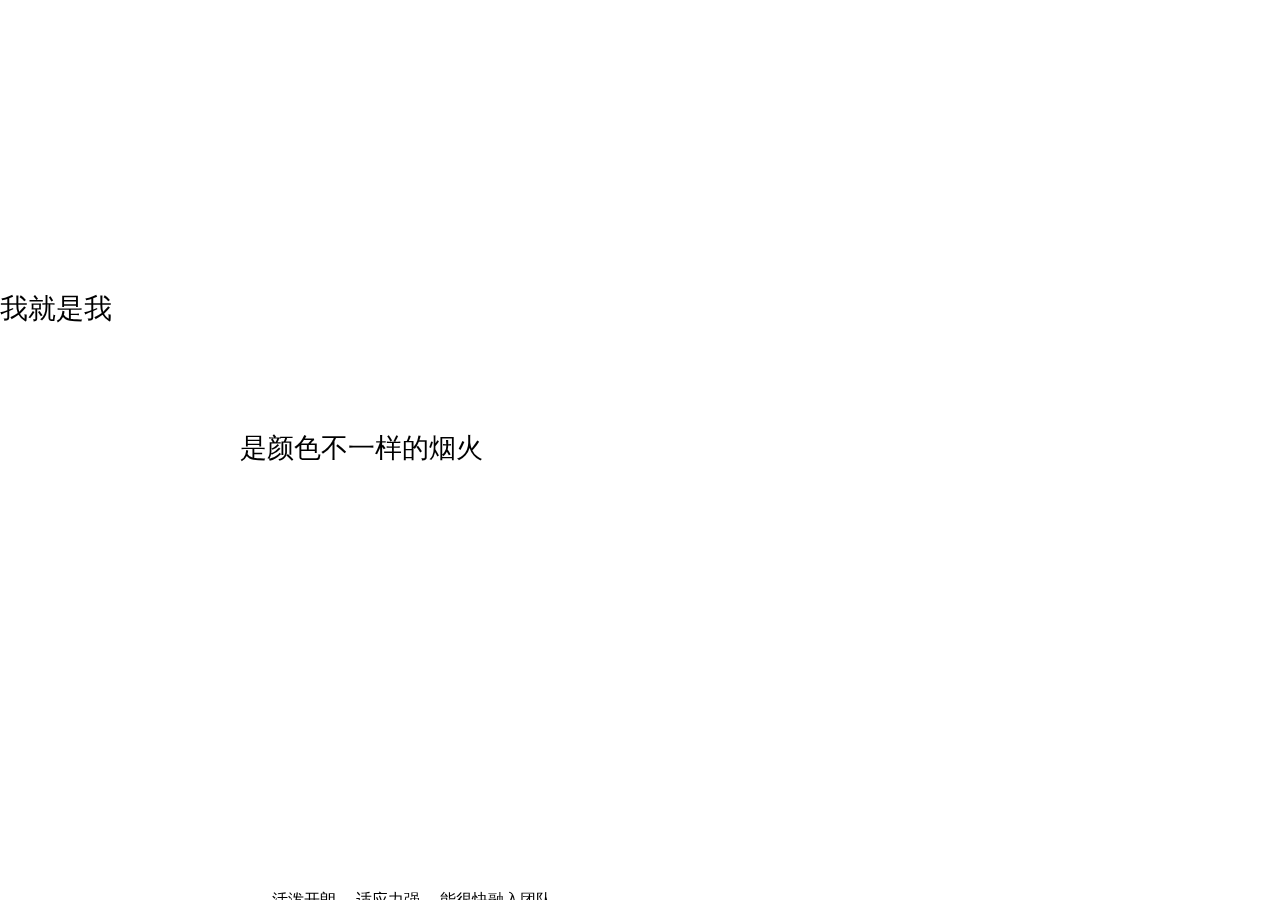
==== heshiyu/index.html @ 018fd7bd "20161114 update" ====
<!DOCTYPE html>
<html>
<head>
    <meta charset="UTF-8">
    <meta name="viewport"
          content="width=device-width, user-scalable=no, initial-scale=1.0, maximum-scale=1.0, minimum-scale=1.0">
    <meta name="format-detection" content="telephone=no"/>
    <meta name="apple-mobile-web-app-capable" content="yes"/>
    <meta name="apple-mobile-web-app-status-bar-style" content="black">
    <title>何诗雨的个人简历</title>
    <!--导入需要的CSS-->
    <link charset="utf-8" type="text/css" rel="stylesheet" href="css/reset.min.css"/>
    <link charset="utf-8" type="text/css" rel="stylesheet" href="css/swiper.min.css"/>
    <link charset="utf-8" type="text/css" rel="stylesheet" href="css/animate.css"/>
    <link charset="utf-8" type="text/css" rel="stylesheet" href="css/index.css"/>
</head>
<body>

<div class="swiper-container">
    <div class="swiper-wrapper">
        <!--page1-->
        <div class="swiper-slide page1" trueId="page1">
            <div>
                <h1>个 人 简 历</h1>
            </div>
            <div class="logo"></div>
            <div>
                <img src="img/sc_girl3.png" alt="">
            </div>
        </div>

        <!--page2-->
        <div class="swiper-slide page2" trueId="page2">
            <div class="photo1">
                <img src="img/sc_girl4.png" alt="">

                <p class="lable1">基本信息</p>
            </div>
            <div class="photo2">
                <img src="img/sc_tiger3.png" alt="">

                <p class="lable2">学历:本科</p>

                <p class="lable3">专业:软件工程</p>

                <p class="lable4">毕业院校:河北大学</p>

                <p class="lable5">爱好:吉他，美食，书籍</p>
            </div>
        </div>

        <!--page3-->
        <div class="swiper-slide page3" trueId="page3">
            <div class="midPar">
                <!--<div class="mid">
                    <div class="fir"></div>
                    <div class="two"></div>
                    <div class="thr"></div>-->

            </div>
            <div class="title ">
                <p class="title1">我就是我</p>

                <p class="title2">是颜色不一样的烟火</p>
            </div>
            <ul class="left">
                <li class="fir_left">活泼开朗， 适应力强， 能很快融入团队</li>
                <li class="two_left">会日语，英语</li>
                <li class="thr_left">最最重要的是，对前端很感兴趣</li>

            </ul>
            <ul class="right">
                <li class="fir_right">勤奋好学，踏实肯干，认真负责</li>
                <li class="two_right">会Java，C#</li>
                <li class="thr_right">会基本的技能-原生JS</li>

            </ul>


        </div>

        <!--page4-->
        <div class="swiper-slide page4" trueId="page4">
            <span>专业技能</span>

            <div class="person"></div>
            <div class="picture"><img src="img/sc_girl5.png" alt=""></div>
            <ul class="rank2 Rank">
                <li class="light2 light">
                    <img src="img/page5.3ligsrc.src" alt=""/>
                    <img class="hasLi2 hasLi" src="img/hasLi.src" alt=""/>

                    <p class="Show1_textS2">Node.js</p>
                </li>
                <li class="block2 block">
                    <img class="normal1" src="img/block.src" alt=""/>
                    <img class="normal2" src="img/block.src" alt=""/>
                    <img class="normal3" src="img/block.src" alt=""/>
                    <img class="normal4" src="img/block.src" alt=""/>
                    <img class="normal5" src="img/block.src" alt=""/>
                    <img class="normal6" src="img/block.src" alt=""/>
                    <img class="normal7" src="img/block.src" alt=""/>
                    <img class="normal8" src="img/block.src" alt=""/>
                    <img class="normal9" src="img/block.src" alt=""/>
                    <img src="img/block.src" alt=""/>
                </li>
                <li class="block2 block spec">
                    <img class="specialShow1" src="img/page5.33.src" alt=""/>
                    <img class="specialShow2" src="img/page5.33.src" alt=""/>
                    <img class="specialShow3" src="img/page5.33.src" alt=""/>
                    <img class="specialShow4" src="img/page5.33.src" alt=""/>
                    <img class="specialShow5" src="img/page5.33.src" alt=""/>
                    <img class="specialShow6" src="img/page5.33.src" alt=""/>
                    <img class="specialShow7" src="img/page5.33.src" alt=""/>
                    <img class="specialShow8" src="img/page5.33.src" alt=""/>
                    <img class="specialShow9" src="img/page5.33.src" alt=""/>
                </li>
            </ul>
            <ul class="rank3 Rank">
                <li class="light3 light">
                    <img src="img/page5.3ligsrc.src" alt=""/>
                    <img class="hasLi3 hasLi" src="img/hasLi.src" alt=""/>

                    <p class="Show1_textS3">原生JS</p>
                </li>
                <li class="block3 block">
                    <img class="normal1" src="img/block.src" alt=""/>
                    <img class="normal2" src="img/block.src" alt=""/>
                    <img class="normal3" src="img/block.src" alt=""/>
                    <img class="normal4" src="img/block.src" alt=""/>
                    <img class="normal5" src="img/block.src" alt=""/>
                    <img class="normal6" src="img/block.src" alt=""/>
                    <img class="normal7" src="img/block.src" alt=""/>
                    <img class="normal8" src="img/block.src" alt=""/>
                    <img src="img/block.src" alt=""/>
                    <img src="img/block.src" alt=""/>
                </li>
                <li class="block3 block spec">

                    <img class="specialShow1" src="img/page5.33.src" alt=""/>
                    <img class="specialShow2" src="img/page5.33.src" alt=""/>
                    <img class="specialShow3" src="img/page5.33.src" alt=""/>
                    <img class="specialShow4" src="img/page5.33.src" alt=""/>
                    <img class="specialShow5" src="img/page5.33.src" alt=""/>
                    <img class="specialShow6" src="img/page5.33.src" alt=""/>
                    <img class="specialShow7" src="img/page5.33.src" alt=""/>
                    <img class="specialShow8" src="img/page5.33.src" alt=""/>
                </li>

            </ul>
            <ul class="rank4 Rank">
                <li class="light4 light">
                    <img src="img/page5.3ligsrc.src" alt=""/>
                    <img class="hasLi4 hasLi" src="img/hasLi.src" alt=""/>

                    <p class="Show1_textS4">APP开发</p>
                </li>
                <li class="block4 block">
                    <img class="normal1" src="img/block.src" alt=""/>
                    <img class="normal2" src="img/block.src" alt=""/>
                    <img class="normal3" src="img/block.src" alt=""/>
                    <img class="normal4" src="img/block.src" alt=""/>
                    <img class="normal5" src="img/block.src" alt=""/>
                    <img class="normal6" src="img/block.src" alt=""/>
                    <img class="normal7" src="img/block.src" alt=""/>
                    <img class="normal8" src="img/block.src" alt=""/>
                    <img src="img/block.src" alt=""/>
                    <img src="img/block.src" alt=""/>
                </li>
                <li class="block4 block spec">

                    <img class="specialShow1" src="img/page5.33.src " alt=""/>
                    <img class="specialShow2" src="img/page5.33.src" alt=""/>
                    <img class="specialShow3" src="img/page5.33.src" alt=""/>
                    <img class="specialShow4" src="img/page5.33.src" alt=""/>
                    <img class="specialShow5" src="img/page5.33.src" alt=""/>
                    <img class="specialShow6" src="img/page5.33.src" alt=""/>
                    <img class="specialShow7" src="img/page5.33.src" alt=""/>
                    <img class="specialShow8" src="img/page5.33.src" alt=""/>
                </li>

            </ul>
        </div>

        <!--page5-->
        <div class="swiper-slide page5" trueId="page5">
            <p class="tip">联系方式</p>
            <img src="img/sc_wx.png" alt="">

            <div class="adr1">
                <p>tel:15930290893</p>
            </div>
            <div class="adr2">
                <p>E-mail:1677874689@qq.com</p>
            </div>
        </div>
    </div>
</div>


<section class="audio">
    <audio class="audioMp3" src="audio/music.mp3" loop preload="none"/>
</section>

<!--导入需要的JS-->
<script src="js/zepto.min.js"></script>
<script src="js/swiper.min.js"></script>
<script src="js/makisu.min.js"></script>
<script src="js/fastClick.js"></script>
<script src="js/index.js"></script>
<script type="text/javascript">
    FastClick.attach(document.body);
</script>
</body>
</html>
---- heshiyu/css/index.css ----
@charset "utf-8";
html {
    font-size: 100px;
}

html, body {
    /*让当前HTML页面的宽度和高度与手机的宽度和高度保持完全一致，而且不允许出现滚动条=>当前页面有且只有一屏幕*/
    width: 100%;
    height: 100%;
    overflow: hidden;
}

/*--AUDIO--*/
.audio {
    display: none;
    position: absolute;
    top: .1rem;
    right: .1rem;
    z-index: 100;
    width: .3rem;
    height: .3rem;
    background: url("../audio/music.png") no-repeat;
    background-size: 100% 100%;
}

.audio .audioMp3 {
    display: none;
}

.audioMove {
    -webkit-animation: audioMove 1s linear infinite both;
    animation: audioMove 1s linear infinite both;
}

@-webkit-keyframes audioMove {
    from {
        -webkit-transform: rotate(0deg);
        transform: rotate(0deg);
    }
    to {
        -webkit-transform: rotate(360deg);
        transform: rotate(360deg);
    }
}

@keyframes audioMove {
    from {
        -webkit-transform: rotate(0deg);
        transform: rotate(0deg);
    }
    to {
        -webkit-transform: rotate(360deg);
        transform: rotate(360deg);
    }
}

/*--swiper--*/
.swiper-container, .swiper-wrapper, .swiper-slide {
    /*让每一个切换的页面都占据满满的一屏幕*/
    width: 100%;
    height: 100%;
}

.swiper-slide {
    position: relative;
    /*父级元素加了position: relative;,那么后代元素在定位的时候相对当前的父级元素定位*/
}

/*page1*/
.page1 {
    background: url("../img/sc_bg8.jpg") no-repeat;
    background-size: cover; /*cover是按照最合适的宽高比例铺满整个容器*/
    font-family: Microsoft Jhenghei;
}

.page1 img {
    position: absolute;
    bottom: 0;
    left: 50%;
    margin-left: -.7rem;
    width: 1.4rem;
    height: 2.5rem;
    border-radius: 50%;
    opacity: 0;
}

.page1 h1 {
    position: absolute;
    top: 1rem;
    left: 0;
    width: 100%;
    line-height: .5rem;
    text-align: center;
    color: #993300;
    font-size: .5rem;
    opacity: 0;
}

#page1 h1 {
    -webkit-animation: swing 1s .5s both;
    animation: swing 1s .5s both;
}

#page1 img {
    -webkit-animation: bounceInDown 1s .8s both;
    animation: bounceInDown 1s .8s both;
}

/*page2*/
.page2 {
    background-size: cover;
    background: -webkit-radial-gradient(#597FFF, #CACACA, #e5e5e5);
    background: radial-gradient(#597FFF, #CACACA, #e5e5e5);
    font-family: Microsoft Jhenghei;
    opacity: 0;
}

.page2 .photo1 {
    position: absolute;
    top: .4rem;
    left: 50%;
    margin-left: -1.25rem;
    width: 2.5rem;
    height: 1rem;
    opacity: 0;
}

.page2 .photo1 img {
    width: 100%;
    height: 100%;
}

.page2 .photo1 .lable1 {
    position: absolute;
    top: 50%;
    left: 0;
    margin-top: -.25rem;
    width: 100%;
    height: .5rem;
    line-height: .5rem;
    text-align: center;

    color: #FFF;
    font-size: .24rem;
    opacity: 0;
}

.page2 .photo2 {
    position: absolute;
    top: 50%;
    left: 50%;
    margin: -1.1rem 0 0 -1.1rem;
    width: 2.2rem;
    height: 2.2rem;
    opacity: 0;
}

.page2 .photo2 img {
    width: 100%;
    height: 100%;
}

.page2 .lable2 {
    position: absolute;
    top: 50%;
    left: 50%;
    margin: 1.3rem 0 0 -1.25rem;
    font-size: .24rem;
    opacity: 0;
}

.page2 .lable3 {
    position: absolute;
    top: 50%;
    left: 50%;
    margin: .25rem 0 0 -1.25rem;
    font-size: 16px;
    font-family: Microsoft Jhenghei;
    opacity: 0;
}

.page2 .lable4 {
    position: absolute;
    top: 50%;
    left: 50%;
    margin: .05rem 0 0 .7rem;
    font-size: 16px;
    font-family: Microsoft Jhenghei;
    opacity: 0;
}

.page2 .lable5 {
    position: absolute;
    top: 50%;
    left: 50%;
    margin: 1.15rem 0 0 .6rem;
    font-size: 16px;
    font-family: Microsoft Jhenghei;
    opacity: 0;
}

#page2 {
    -webkit-animation: fadeIn 1s 0s both;
    animation: fadeIn 1s 0s both;
}

#page2 .photo1 {
    -webkit-animation: bounceInDown 1s .5s both;
    animation: bounceInDown 1s .5s both;
}

#page2 .photo1 .lable1 {
    -webkit-animation: bounceInDown 1s 1s both;
    animation: bounceInDown 1s 1s both;
}

#page2 .photo2 {
    -webkit-animation: pulse 1s 1.5s both;
    animation: pulse 1s 1.5s both;
}

#page2 .lable2 {
    -webkit-animation: bounceInLeft 1s 1s both;
    animation: bounceInLeft 1s 1s both;
}

#page2 .lable3 {
    -webkit-animation: bounceInLeft 2s 1s both;
    animation: bounceInLeft 2s 1s both;
}

#page2 .lable4 {
    -webkit-animation: bounceInRight 2s 1s both;
    animation: bounceInRight 2s 1s both;
}

#page2 .lable5 {
    -webkit-animation: bounceInRight 2s 1s both;
    animation: bounceInRight 2s 1s both;
}

/*page3*/
.page3 {
    background: url("../img/sc_tiger4.jpg") no-repeat;
    background-size: cover;
}

.page3 .title .title1 {
    position: absolute;
    top: 50%;
    left: 50%;
    margin: -2.65rem 0 0 -1.6rem;
    font-size: 28px;
    font-family: Microsoft Jhenghei;
}

.page3 .title .title2 {
    position: absolute;
    top: 50%;
    left: 50%;
    margin: -2.3rem 0 0 -1rem;
    font-size: 27px;
    font-family: Microsoft Jhenghei;
}

.page3 .left .fir_left {
    position: absolute;
    top: 50%;
    left: 50%;
    margin: -1.15rem 0 0 -.92rem;
    font-size: 16px;
    font-family: Microsoft Jhenghei;
}

.page3 .left .two_left {
    position: absolute;
    top: 50%;
    left: 50%;
    margin: .05rem 0 0 -.92rem;
    font-size: 16px;
    font-family: Microsoft Jhenghei;
}

.page3 .left .thr_left {
    position: absolute;
    top: 50%;
    left: 50%;
    margin: 1rem 0 0 -.92rem;
    font-size: 16px;
    font-family: Microsoft Jhenghei;
}

.page3 .right .fir_right {
    position: absolute;
    top: 50%;
    left: 50%;
    margin: -.5rem 0 0 -.92rem;
    font-size: 16px;
    font-family: Microsoft Jhenghei;
}

.page3 .right .two_right {
    position: absolute;
    top: 50%;
    left: 50%;
    margin: .5rem 0 0 -.92rem;
    font-size: 16px;
    font-family: Microsoft Jhenghei;
}

.page3 .right .thr_right {
    position: absolute;
    top: 50%;
    left: 50%;
    margin: 1.55rem 0 0 -.92rem;
    font-size: 16px;
    font-family: Microsoft Jhenghei;
}

.page3 .midPar {
    border-left: solid;
    border-color: #00FF00;
}

#page3 {
    -webkit-animation: fadeIn .5s .5s both;
    animation: fadeIn .5s .5s both;
}

#page3 .title .title1 {
    -webkit-animation: bounceInDown 1s 1s both;
    animation: bounceInDown 1s 1s both;
}

#page3 .title .title2 {
    -webkit-animation: bounceInDown 1s 1s both;
    animation: bounceInDown 1s 1s both;
}

#page3 .left .fir_left {
    -webkit-animation: bounceInLeft 2s 1s both;
    animation: bounceInLeft 2s 1s both;
}

#page3 .left .two_left {
    -webkit-animation: bounceInRight 2s 1s both;
    animation: bounceInRight 2s 1s both;
}

#page3 .left .thr_left {
    -webkit-animation: bounceInLeft 2s 1s both;
    animation: bounceInLeft 2s 1s both;
}

#page3 .right .fir_right {
    -webkit-animation: bounceInRight 2s 1s both;
    animation: bounceInRight 2s 1s both;
}

#page3 .right .two_right {
    -webkit-animation: bounceInLeft 2s 1s both;
    animation: bounceInLeft 2s 1s both;
}

#page3 .right .thr_right {
    -webkit-animation: bounceInRight 2s 1s both;
    animation: bounceInRight 2s 1s both;
}

/*page4*/
.page4 {
    background: -webkit-linear-gradient(bottom left, #1305e6, lightcyan, #9a9bfa);
    background: linear-gradient(bottom left, #1305e6, lightcyan, #9a9bfa);

}

.page4 .picture {
    position: absolute;
    top: 50%;
    left: 50%;
    margin: -1.05rem 0 0 -1.5rem;
    width: 50px;
    height: 60px;
    -webkit-transform: translateY(-1.7rem);
    transform: translateY(-1.7rem);

}

.page4 span {
    position: absolute;
    top: 50%;
    left: 50%;
    margin: -2rem 0 0 -.5rem;
    font-size: 28px;
    font-family: "\5FAE\8F6F\96C5\9ED1";
}

.page4 .Show1_textS2 {
    position: absolute;
    top: 50%;
    left: 50%;
    margin: -.1rem 0 0 -.15rem;
    font-size: 20px;
    font-family: "\5FAE\8F6F\96C5\9ED1";
}

.page4 .Show1_textS3 {
    position: absolute;
    top: 50%;
    left: 50%;
    margin: -.1rem 0 0 -.15rem;
    font-size: 20px;
    font-family: "\5FAE\8F6F\96C5\9ED1";
}

.page4 .Show1_textS4 {
    position: absolute;
    top: 50%;
    left: 50%;
    margin: -.15rem 0 0 -.1rem;
    font-size: 20px;
    font-family: "\5FAE\8F6F\96C5\9ED1";
}

.skill {
    position: absolute;
    color: rgb(255, 255, 255);
    font-size: 24px;
    text-align: center;
    font-weight: normal;
    text-decoration: none;
    width: 1.66rem;
    top: 0.05rem;
    left: 0.8rem;
    opacity: 0;
}

.rank1 {
    position: relative;
    width: 100%;
    height: 100%
}

.Rank li {
    position: absolute
}

.light {
    width: 1rem;
    height: .69rem;
    position: absolute;
    left: .05rem;
}

.light1 {
    top: .56rem;
}

.light2 {
    top: 1.6rem;
}

.light3 {
    top: 2.7rem;
}

.light4 {
    top: 3.8rem;
}

.light .hasLi {
    left: -0.1rem;
    height: .88rem;
    width: 1.17rem;
    top: -0.1rem;
    opacity: 0
}

.light img {
    width: 100%;
    height: 100%;
    position: absolute
}

.block1 {
    top: .75rem
}

.block2 {
    top: 1.75rem
}

.block3 {
    top: 2.85rem
}

.block4 {
    top: 3.95rem
}

.block img {
    width: .1rem;
    height: .44rem;
    position: absolute;
}

.block1 img:nth-child(1), .block2 img:nth-child(1), .block3 img:nth-child(1), .block4 img:nth-child(1) {
    left: 1.2rem;
}

.block1 img:nth-child(2), .block2 img:nth-child(2), .block3 img:nth-child(2), .block4 img:nth-child(2) {
    left: 1.4rem;
}

.block1 img:nth-child(3), .block2 img:nth-child(3), .block3 img:nth-child(3), .block4 img:nth-child(3) {
    left: 1.6rem;
}

.block1 img:nth-child(4), .block2 img:nth-child(4), .block3 img:nth-child(4), .block4 img:nth-child(4) {
    left: 1.8rem;
}

.block1 img:nth-child(5), .block2 img:nth-child(5), .block3 img:nth-child(5), .block4 img:nth-child(5) {
    left: 2rem;
}

.block1 img:nth-child(6), .block2 img:nth-child(6), .block3 img:nth-child(6), .block4 img:nth-child(6) {
    left: 2.2rem;
}

.block1 img:nth-child(7), .block2 img:nth-child(7), .block3 img:nth-child(7), .block4 img:nth-child(7) {
    left: 2.4rem;
}

.block1 img:nth-child(8), .block2 img:nth-child(8), .block3 img:nth-child(8), .block4 img:nth-child(8) {
    left: 2.6rem;
}

.block1 img:nth-child(9), .block2 img:nth-child(9), .block3 img:nth-child(9), .block4 img:nth-child(9) {
    left: 2.8rem;
}

.block1 img:nth-child(10), .block2 img:nth-child(10), .block3 img:nth-child(10), .block4 img:nth-child(10) {
    left: 3rem;
}

.spec img {
    opacity: 0;
    top: -.03rem;
    width: .14rem;
    height: .5rem
}

.Show1 {
    position: absolute;
    width: .61rem;
    top: .2rem;
    left: .4rem;
    color: rgb(255, 255, 255);
    font-size: 17px;
    text-align: center;
    font-weight: normal;
    text-decoration: none;
    line-height: 1.5;
    font-style: normal;
    word-wrap: break-word;
    white-space: pre-wrap;
    opacity: 0
}

#page4 .person {
    -webkit-animation: bounceInDown 800ms ease 400ms both;
    animation: bounceInDown 800ms ease 400ms both;
}

#page4 .skill {
    -webkit-animation: fadeIn 600ms ease 500ms both;
    animation: fadeIn 600ms ease 500ms both;
}

#page4 .hasLi1 {
    -webkit-animation: fadeIn 10ms ease 2200ms both running;
    animation: fadeIn 10ms ease 2200ms both running;;
}

#page4 .hasLi2 {
    -webkit-animation: fadeIn 10ms ease 2800ms both running;
    animation: fadeIn 10ms ease 2800ms both running;
}

#page4 .hasLi3 {
    -webkit-animation: fadeIn 10ms ease 3400ms both running;
    animation: fadeIn 10ms ease 3400ms both running;
}

#page4 .hasLi4 {
    -webkit-animation: fadeIn 10ms ease 4000ms both running;
    animation: fadeIn 10ms ease 4000ms both running;
}

#page4 .textS1 {
    -webkit-animation: zoomIn 1000ms ease 2400ms both running;
    animation: zoomIn 1000ms ease 2400ms both running;
}

#page4 .textS2 {
    -webkit-animation: zoomIn 1000ms ease 3000ms both running;
    animation: zoomIn 1000ms ease 3000ms both running;
}

#page4 .textS3 {
    -webkit-animation: zoomIn 1000ms ease 3600ms both running;
    animation: zoomIn 1000ms ease 3600ms both running;
}

#page4 .textS4 {
    -webkit-animation: zoomIn 1000ms ease 4200ms both running;
    animation: zoomIn 1000ms ease 4200ms both running;
}

#page4 .specialShow1 {
    -webkit-animation: fadeIn 10ms ease 4300ms both running;
    animation: fadeIn 10ms ease 4300ms both running;
}

#page4 .normal1 {
    -webkit-animation: fadeOut 10ms ease 4300ms both running;
    animation: fadeOut 10ms ease 4300ms both running;
}

#page4 .specialShow2 {
    -webkit-animation: fadeIn 10ms ease 4400ms both running;
    animation: fadeIn 10ms ease 4400ms both running;
}

#page4 .normal2 {
    -webkit-animation: fadeOut 10ms ease 4400ms both running;
    animation: fadeOut 10ms ease 4400ms both running;
}

#page4 .specialShow3 {
    -webkit-animation: fadeIn 10ms ease 4500ms both running;
    animation: fadeIn 10ms ease 4500ms both running;
}

#page4 .normal3 {
    -webkit-animation: fadeOut 10ms ease 4500ms both running;
    animation: fadeOut 10ms ease 4500ms both running;
}

#page4 .specialShow4 {
    -webkit-animation: fadeIn 10ms ease 4600ms both running;
    animation: fadeIn 10ms ease 4600ms both running;
}

#page4 .normal4 {
    -webkit-animation: fadeOut 10ms ease 4600ms both running;
    animation: fadeOut 10ms ease 4600ms both running;
}

#page4 .specialShow5 {
    -webkit-animation: fadeIn 10ms ease 4700ms both running;
    animation: fadeIn 10ms ease 4700ms both running;
}

#page4 .normal5 {
    -webkit-animation: fadeOut 10ms ease 4800ms both running;
    animation: fadeOut 10ms ease 4800ms both running;
}

#page4 .specialShow6 {
    -webkit-animation: fadeIn 10ms ease 4900ms both running;
    animation: fadeIn 10ms ease 4900ms both running;
}

#page4 .normal6 {
    -webkit-animation: fadeOut 10ms ease 4900ms both running;
    animation: fadeOut 10ms ease 4900ms both running;
}

#page4 .specialShow7 {
    -webkit-animation: fadeIn 10ms ease 5000ms both running;
    animation: fadeIn 10ms ease 5000ms both running;
}

#page4 .normal7 {
    -webkit-animation: fadeOut 10ms ease 5000ms both running;
    animation: fadeOut 10ms ease 5000ms both running;
}

#page4 .specialShow8 {
    -webkit-animation: fadeIn 10ms ease 5100ms both running;
    animation: fadeIn 10ms ease 5100ms both running;
}

#page4 .normal8 {
    -webkit-animation: fadeOut 10ms ease 5100ms both running;
    animation: fadeOut 10ms ease 5100ms both running;
}

#page4 .specialShow9 {
    -webkit-animation: fadeIn 10ms ease 5200ms both running;
    animation: fadeIn 10ms ease 5200ms both running;
}

#page4 .normal9 {
    -webkit-animation: fadeOut 10ms ease 5200ms both running;
    animation: fadeOut 10ms ease 5200ms both running;
}

#page4 .specialShow10 {
    -webkit-animation: fadeIn 10ms ease 5300ms both running;
    animation: fadeIn 10ms ease 5300ms both running;
}

#page4 .normal10 {
    -webkit-animation: fadeOut 10ms ease 5300ms both running;
    animation: fadeOut 10ms ease 5300ms both running;
}

/*page5*/
.page5 {
    background: url("../img/sc_girl1.png") no-repeat;
    background-size: cover;

}

.page5 img {
    position: absolute;
    top: 50%;
    left: 50%;
    margin: -1.1rem 0 0 -1.1rem;
    width: 2rem;
    height: 2rem;
}

.page5 .adr1 {
    position: absolute;
    top: 50%;
    left: 50%;
    margin: 1.31rem 0 0 -1.6rem;
    font-size: 22px;
    font-family: sans-serif;
}

.page5 .adr2 {

    position: absolute;
    top: 50%;
    left: 50%;
    margin: 1.91rem 0 0 -1.6rem;
    font-size: 22px;
    font-family: sans-serif;

}

.page5 .tip {
    position: absolute;
    top: 50%;
    left: 50%;
    margin: -1.95rem 0 0 -1rem;
    font-size: 26px;
    font-family: sans-serif;
}

#page5 {
    -webkit-animation: fadeIn 1s .5s both;
    animation: fadeIn 1s .5s both;
}

#page5 img {
    -webkit-animation: bounceIn 1s 1s both;
    animation: bounceIn 1s 1s both;
}

#page5 .adr1 {
    -webkit-animation: slideOutUp 1s 1s 2 forwards;
    animation: slideOutUp 1s 1s 2 forwards;
}

#page5 .adr2 {
    -webkit-animation: slideOutUp 1s 1s 2 forwards;
    animation: slideOutUp 1s 1s 2 forwards;
}

#page5 .tip {
    -webkit-animation: slideOutUp 1s 2 forwards;
    animation: slideOutUp 1s 2 forwards;
}
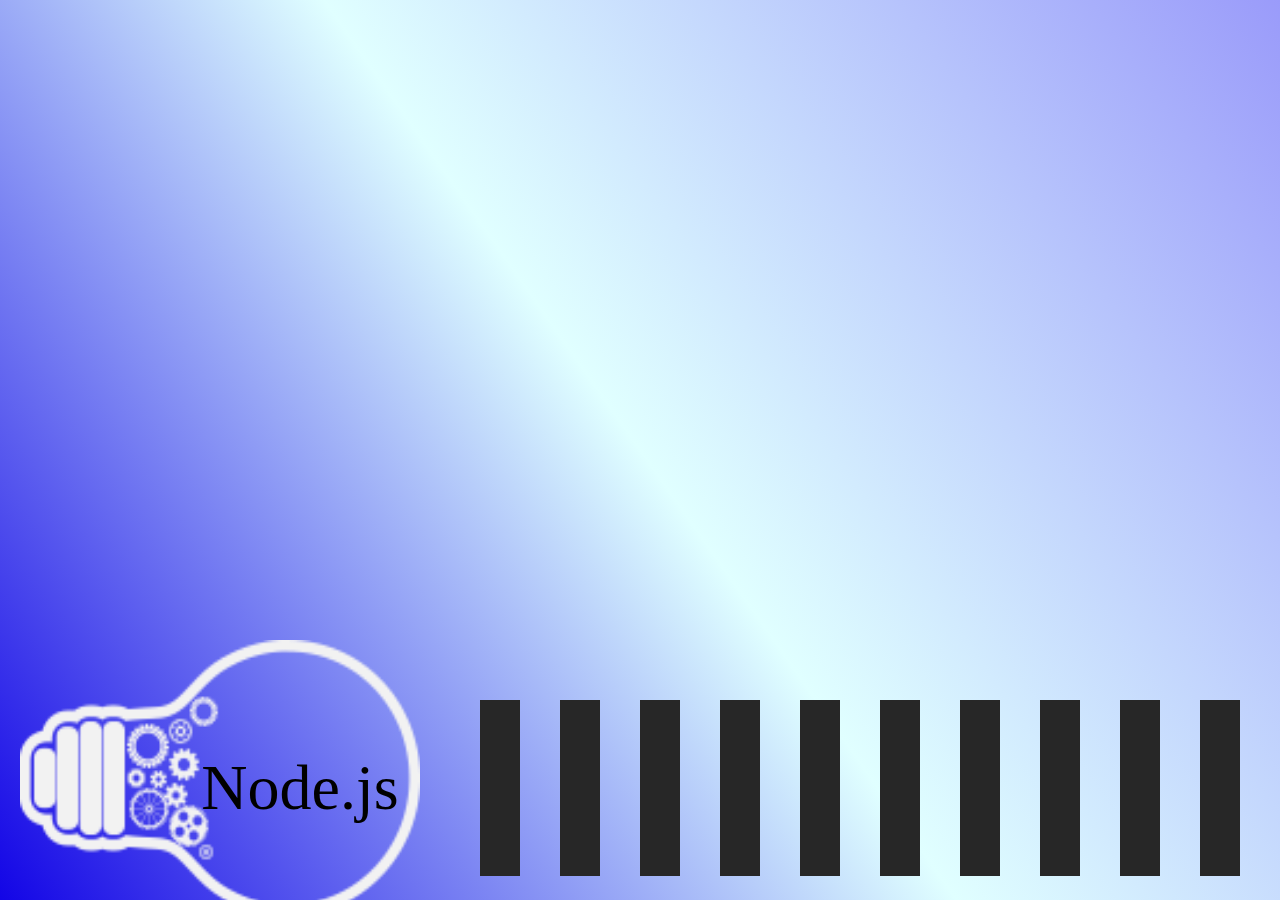
==== commit 037f8dad: "20161114 update" ====
--- a/heshiyu/index.html
+++ b/heshiyu/index.html
@@ -37,8 +37,6 @@
                 <p class="lable1">基本信息</p>
             </div>
             <div class="photo2">
-                <img src="img/sc_tiger3.png" alt="">
-
                 <p class="lable2">学历:本科</p>
 
                 <p class="lable3">专业:软件工程</p>
@@ -51,14 +49,7 @@
 
         <!--page3-->
         <div class="swiper-slide page3" trueId="page3">
-            <div class="midPar">
-                <!--<div class="mid">
-                    <div class="fir"></div>
-                    <div class="two"></div>
-                    <div class="thr"></div>-->
-
-            </div>
-            <div class="title ">
+            <div class="title">
                 <p class="title1">我就是我</p>
 
                 <p class="title2">是颜色不一样的烟火</p>
@@ -67,24 +58,20 @@
                 <li class="fir_left">活泼开朗， 适应力强， 能很快融入团队</li>
                 <li class="two_left">会日语，英语</li>
                 <li class="thr_left">最最重要的是，对前端很感兴趣</li>
-
             </ul>
             <ul class="right">
                 <li class="fir_right">勤奋好学，踏实肯干，认真负责</li>
                 <li class="two_right">会Java，C#</li>
                 <li class="thr_right">会基本的技能-原生JS</li>
-
             </ul>
-
-
         </div>
 
         <!--page4-->
         <div class="swiper-slide page4" trueId="page4">
-            <span>专业技能</span>
+            <h2>专业技能</h2>
 
-            <div class="person"></div>
-            <div class="picture"><img src="img/sc_girl5.png" alt=""></div>
+            <div class="picture"></div>
+
             <ul class="rank2 Rank">
                 <li class="light2 light">
                     <img src="img/page5.3ligsrc.src" alt=""/>
@@ -146,7 +133,6 @@
                     <img class="specialShow7" src="img/page5.33.src" alt=""/>
                     <img class="specialShow8" src="img/page5.33.src" alt=""/>
                 </li>
-
             </ul>
             <ul class="rank4 Rank">
                 <li class="light4 light">
@@ -169,7 +155,7 @@
                 </li>
                 <li class="block4 block spec">
 
-                    <img class="specialShow1" src="img/page5.33.src " alt=""/>
+                    <img class="specialShow1" src="img/page5.33.src" alt=""/>
                     <img class="specialShow2" src="img/page5.33.src" alt=""/>
                     <img class="specialShow3" src="img/page5.33.src" alt=""/>
                     <img class="specialShow4" src="img/page5.33.src" alt=""/>
@@ -178,7 +164,6 @@
                     <img class="specialShow7" src="img/page5.33.src" alt=""/>
                     <img class="specialShow8" src="img/page5.33.src" alt=""/>
                 </li>
-
             </ul>
         </div>
 
@@ -187,12 +172,8 @@
             <p class="tip">联系方式</p>
             <img src="img/sc_wx.png" alt="">
 
-            <div class="adr1">
-                <p>tel:15930290893</p>
-            </div>
-            <div class="adr2">
-                <p>E-mail:1677874689@qq.com</p>
-            </div>
+            <div class="adr1">tel:15930290893</div>
+            <div class="adr2">E-mail:1677874689@qq.com</div>
         </div>
     </div>
 </div>
--- a/heshiyu/css/index.css
+++ b/heshiyu/css/index.css
@@ -63,21 +63,21 @@
 
 .swiper-slide {
     position: relative;
+    overflow: hidden;
     /*父级元素加了position: relative;,那么后代元素在定位的时候相对当前的父级元素定位*/
 }
 
 /*page1*/
 .page1 {
-    background: url("../img/sc_bg8.jpg") no-repeat;
-    background-size: cover; /*cover是按照最合适的宽高比例铺满整个容器*/
+    background: url("../img/sc_backg.jpg") no-repeat;
+    background-size: 100%;
     font-family: Microsoft Jhenghei;
 }
 
 .page1 img {
     position: absolute;
     bottom: 0;
-    left: 50%;
-    margin-left: -.7rem;
+    left: .2rem;
     width: 1.4rem;
     height: 2.5rem;
     border-radius: 50%;
@@ -149,54 +149,39 @@
     position: absolute;
     top: 50%;
     left: 50%;
-    margin: -1.1rem 0 0 -1.1rem;
+    margin: -0.8rem 0 0 -1.1rem;
     width: 2.2rem;
     height: 2.2rem;
-    opacity: 0;
-}
-
-.page2 .photo2 img {
-    width: 100%;
-    height: 100%;
-}
-
-.page2 .lable2 {
-    position: absolute;
-    top: 50%;
-    left: 50%;
-    margin: 1.3rem 0 0 -1.25rem;
-    font-size: .24rem;
-    opacity: 0;
+    background: url("../img/sc_tiger3.png") no-repeat;
+    background-size: 100% 100%;
+    opacity: 0;
+}
+
+.page2 .photo2 p {
+    position: absolute;
+    font-size: .18rem;
+    font-weight: 600;
+    opacity: 0;
+}
+
+.page2 .photo2 .lable2 {
+    top: .6rem;
+    left: -.4rem;
 }
 
 .page2 .lable3 {
-    position: absolute;
-    top: 50%;
-    left: 50%;
-    margin: .25rem 0 0 -1.25rem;
-    font-size: 16px;
-    font-family: Microsoft Jhenghei;
-    opacity: 0;
+    bottom: .5rem;
+    left: -.4rem;
 }
 
 .page2 .lable4 {
-    position: absolute;
-    top: 50%;
-    left: 50%;
-    margin: .05rem 0 0 .7rem;
-    font-size: 16px;
-    font-family: Microsoft Jhenghei;
-    opacity: 0;
+    top: .8rem;
+    right: -.4rem;
 }
 
 .page2 .lable5 {
-    position: absolute;
-    top: 50%;
-    left: 50%;
-    margin: 1.15rem 0 0 .6rem;
-    font-size: 16px;
-    font-family: Microsoft Jhenghei;
-    opacity: 0;
+    bottom: .2rem;
+    right: -.4rem;
 }
 
 #page2 {
@@ -219,48 +204,58 @@
     animation: pulse 1s 1.5s both;
 }
 
-#page2 .lable2 {
-    -webkit-animation: bounceInLeft 1s 1s both;
-    animation: bounceInLeft 1s 1s both;
-}
-
-#page2 .lable3 {
-    -webkit-animation: bounceInLeft 2s 1s both;
-    animation: bounceInLeft 2s 1s both;
-}
-
-#page2 .lable4 {
-    -webkit-animation: bounceInRight 2s 1s both;
-    animation: bounceInRight 2s 1s both;
+#page2 .photo2 .lable2 {
+    -webkit-animation: bounceInLeft 1s 2s both;
+    animation: bounceInLeft 1s 2s both;
+}
+
+#page2 .photo2 .lable3 {
+    -webkit-animation: bounceInLeft 1s 2.5s both;
+    animation: bounceInLeft 1s 2.5s both;
+}
+
+#page2 .photo2 .lable4 {
+    -webkit-animation: bounceInRight 1s 3s both;
+    animation: bounceInRight 1s 3s both;
 }
 
 #page2 .lable5 {
-    -webkit-animation: bounceInRight 2s 1s both;
-    animation: bounceInRight 2s 1s both;
+    -webkit-animation: bounceInRight 1s 3.5s both;
+    animation: bounceInRight 1s 3.5s both;
 }
 
 /*page3*/
 .page3 {
     background: url("../img/sc_tiger4.jpg") no-repeat;
     background-size: cover;
+    font-family: Microsoft Jhenghei;
+    opacity: 0;
+}
+
+.page3 .title {
+    position: absolute;
+    top: .2rem;
+    left: 0;
+    height: .8rem;
+    font-size: .28rem;
 }
 
 .page3 .title .title1 {
-    position: absolute;
-    top: 50%;
-    left: 50%;
-    margin: -2.65rem 0 0 -1.6rem;
-    font-size: 28px;
-    font-family: Microsoft Jhenghei;
+    height: .4rem;
+    line-height: .4rem;
+    text-indent: .1rem;
+    opacity: 0;
 }
 
 .page3 .title .title2 {
-    position: absolute;
-    top: 50%;
-    left: 50%;
-    margin: -2.3rem 0 0 -1rem;
-    font-size: 27px;
-    font-family: Microsoft Jhenghei;
+    height: .4rem;
+    line-height: .4rem;
+    text-indent: .5rem;
+    opacity: 0;
+}
+
+.page3 .left, .page3 .right {
+    font-size: .16rem;
 }
 
 .page3 .left .fir_left {
@@ -268,8 +263,6 @@
     top: 50%;
     left: 50%;
     margin: -1.15rem 0 0 -.92rem;
-    font-size: 16px;
-    font-family: Microsoft Jhenghei;
 }
 
 .page3 .left .two_left {
@@ -277,8 +270,6 @@
     top: 50%;
     left: 50%;
     margin: .05rem 0 0 -.92rem;
-    font-size: 16px;
-    font-family: Microsoft Jhenghei;
 }
 
 .page3 .left .thr_left {
@@ -286,8 +277,6 @@
     top: 50%;
     left: 50%;
     margin: 1rem 0 0 -.92rem;
-    font-size: 16px;
-    font-family: Microsoft Jhenghei;
 }
 
 .page3 .right .fir_right {
@@ -295,8 +284,6 @@
     top: 50%;
     left: 50%;
     margin: -.5rem 0 0 -.92rem;
-    font-size: 16px;
-    font-family: Microsoft Jhenghei;
 }
 
 .page3 .right .two_right {
@@ -304,8 +291,6 @@
     top: 50%;
     left: 50%;
     margin: .5rem 0 0 -.92rem;
-    font-size: 16px;
-    font-family: Microsoft Jhenghei;
 }
 
 .page3 .right .thr_right {
@@ -313,86 +298,100 @@
     top: 50%;
     left: 50%;
     margin: 1.55rem 0 0 -.92rem;
-    font-size: 16px;
-    font-family: Microsoft Jhenghei;
-}
-
-.page3 .midPar {
-    border-left: solid;
-    border-color: #00FF00;
 }
 
 #page3 {
-    -webkit-animation: fadeIn .5s .5s both;
-    animation: fadeIn .5s .5s both;
+    -webkit-animation: fadeIn 1s 0s both;
+    animation: fadeIn 1s 0s both;
 }
 
 #page3 .title .title1 {
-    -webkit-animation: bounceInDown 1s 1s both;
-    animation: bounceInDown 1s 1s both;
+    -webkit-animation: bounceInDown 1s .5s both;
+    animation: bounceInDown 1s .5s both;
 }
 
 #page3 .title .title2 {
-    -webkit-animation: bounceInDown 1s 1s both;
-    animation: bounceInDown 1s 1s both;
+    -webkit-animation: bounceInDown 1s 1.5s both;
+    animation: bounceInDown 1s 1.5s both;
 }
 
 #page3 .left .fir_left {
-    -webkit-animation: bounceInLeft 2s 1s both;
-    animation: bounceInLeft 2s 1s both;
+    -webkit-animation: bounceInLeft 1s 2s both;
+    animation: bounceInLeft 1s 2s both;
 }
 
 #page3 .left .two_left {
-    -webkit-animation: bounceInRight 2s 1s both;
-    animation: bounceInRight 2s 1s both;
+    -webkit-animation: bounceInRight 1s 3s both;
+    animation: bounceInRight 1s 3s both;
 }
 
 #page3 .left .thr_left {
-    -webkit-animation: bounceInLeft 2s 1s both;
-    animation: bounceInLeft 2s 1s both;
+    -webkit-animation: bounceInLeft 1s 4s both;
+    animation: bounceInLeft 1s 4s both;
 }
 
 #page3 .right .fir_right {
-    -webkit-animation: bounceInRight 2s 1s both;
-    animation: bounceInRight 2s 1s both;
+    -webkit-animation: bounceInRight 1s 2.5s both;
+    animation: bounceInRight 1s 2.5s both;
 }
 
 #page3 .right .two_right {
-    -webkit-animation: bounceInLeft 2s 1s both;
-    animation: bounceInLeft 2s 1s both;
+    -webkit-animation: bounceInLeft 1s 3.5s both;
+    animation: bounceInLeft 1s 3.5s both;
 }
 
 #page3 .right .thr_right {
-    -webkit-animation: bounceInRight 2s 1s both;
-    animation: bounceInRight 2s 1s both;
+    -webkit-animation: bounceInRight 1s 4.5s both;
+    animation: bounceInRight 1s 4.5s both;
 }
 
 /*page4*/
 .page4 {
     background: -webkit-linear-gradient(bottom left, #1305e6, lightcyan, #9a9bfa);
     background: linear-gradient(bottom left, #1305e6, lightcyan, #9a9bfa);
-
+    font-family: Microsoft Jhenghei;
 }
 
 .page4 .picture {
     position: absolute;
-    top: 50%;
-    left: 50%;
-    margin: -1.05rem 0 0 -1.5rem;
-    width: 50px;
-    height: 60px;
-    -webkit-transform: translateY(-1.7rem);
-    transform: translateY(-1.7rem);
-
-}
-
-.page4 span {
-    position: absolute;
-    top: 50%;
-    left: 50%;
-    margin: -2rem 0 0 -.5rem;
-    font-size: 28px;
-    font-family: "\5FAE\8F6F\96C5\9ED1";
+    top: -.2rem;
+    left: -.1rem;
+    width: 1.6rem;
+    height: 1.6rem;
+    background: url("../img/sc_girl5.png") no-repeat;
+    background-size: 100%;
+    opacity: 0;
+}
+
+.page4 h2 {
+    position: absolute;
+    top: .5rem;
+    left: 0;
+    z-index: 10;
+    width: 100%;
+    height: .3rem;
+    line-height: .3rem;
+    text-align: center;
+    font-size: .26rem;
+    opacity: 0;
+}
+
+#page4 .picture {
+    -webkit-animation: bounceInLeft 1s 0s both;
+    animation: bounceInLeft 1s 0s both;
+}
+
+#page4 h2 {
+    -webkit-animation: bounceInDown 1s 0s both;
+    animation: bounceInDown 1s 0s both;
+}
+
+.page4 .Show1_textS2, .page4 .Show1_textS3, .page4 .Show1_textS4 {
+    width: .7rem;
+    height: .25rem;
+    line-height: .25rem;
+    text-align: center;
+    font-size: .16rem;
 }
 
 .page4 .Show1_textS2 {
@@ -400,8 +399,6 @@
     top: 50%;
     left: 50%;
     margin: -.1rem 0 0 -.15rem;
-    font-size: 20px;
-    font-family: "\5FAE\8F6F\96C5\9ED1";
 }
 
 .page4 .Show1_textS3 {
@@ -409,8 +406,6 @@
     top: 50%;
     left: 50%;
     margin: -.1rem 0 0 -.15rem;
-    font-size: 20px;
-    font-family: "\5FAE\8F6F\96C5\9ED1";
 }
 
 .page4 .Show1_textS4 {
@@ -418,14 +413,12 @@
     top: 50%;
     left: 50%;
     margin: -.15rem 0 0 -.1rem;
-    font-size: 20px;
-    font-family: "\5FAE\8F6F\96C5\9ED1";
 }
 
 .skill {
     position: absolute;
     color: rgb(255, 255, 255);
-    font-size: 24px;
+    font-size: .24rem;
     text-align: center;
     font-weight: normal;
     text-decoration: none;
@@ -568,204 +561,184 @@
     opacity: 0
 }
 
-#page4 .person {
-    -webkit-animation: bounceInDown 800ms ease 400ms both;
-    animation: bounceInDown 800ms ease 400ms both;
-}
-
-#page4 .skill {
-    -webkit-animation: fadeIn 600ms ease 500ms both;
-    animation: fadeIn 600ms ease 500ms both;
-}
-
-#page4 .hasLi1 {
-    -webkit-animation: fadeIn 10ms ease 2200ms both running;
-    animation: fadeIn 10ms ease 2200ms both running;;
-}
-
 #page4 .hasLi2 {
-    -webkit-animation: fadeIn 10ms ease 2800ms both running;
-    animation: fadeIn 10ms ease 2800ms both running;
+    -webkit-animation: fadeIn 10ms ease 1s both running;
+    animation: fadeIn 10ms ease 1s both running;
 }
 
 #page4 .hasLi3 {
-    -webkit-animation: fadeIn 10ms ease 3400ms both running;
-    animation: fadeIn 10ms ease 3400ms both running;
+    -webkit-animation: fadeIn 10ms ease 1.5s both running;
+    animation: fadeIn 10ms ease 1.5s both running;
 }
 
 #page4 .hasLi4 {
-    -webkit-animation: fadeIn 10ms ease 4000ms both running;
-    animation: fadeIn 10ms ease 4000ms both running;
-}
-
-#page4 .textS1 {
-    -webkit-animation: zoomIn 1000ms ease 2400ms both running;
-    animation: zoomIn 1000ms ease 2400ms both running;
-}
-
-#page4 .textS2 {
-    -webkit-animation: zoomIn 1000ms ease 3000ms both running;
-    animation: zoomIn 1000ms ease 3000ms both running;
-}
-
-#page4 .textS3 {
-    -webkit-animation: zoomIn 1000ms ease 3600ms both running;
-    animation: zoomIn 1000ms ease 3600ms both running;
-}
-
-#page4 .textS4 {
-    -webkit-animation: zoomIn 1000ms ease 4200ms both running;
-    animation: zoomIn 1000ms ease 4200ms both running;
+    -webkit-animation: fadeIn 10ms ease 2s both running;
+    animation: fadeIn 10ms ease 2s both running;
 }
 
 #page4 .specialShow1 {
-    -webkit-animation: fadeIn 10ms ease 4300ms both running;
-    animation: fadeIn 10ms ease 4300ms both running;
+    -webkit-animation: fadeIn 10ms ease 2.5s both running;
+    animation: fadeIn 10ms ease 2.5s both running;
 }
 
 #page4 .normal1 {
-    -webkit-animation: fadeOut 10ms ease 4300ms both running;
-    animation: fadeOut 10ms ease 4300ms both running;
+    -webkit-animation: fadeOut 10ms ease 2.5s both running;
+    animation: fadeOut 10ms ease 2.5s both running;
 }
 
 #page4 .specialShow2 {
-    -webkit-animation: fadeIn 10ms ease 4400ms both running;
-    animation: fadeIn 10ms ease 4400ms both running;
+    -webkit-animation: fadeIn 10ms ease 2.6s both running;
+    animation: fadeIn 10ms ease 2.6s both running;
 }
 
 #page4 .normal2 {
-    -webkit-animation: fadeOut 10ms ease 4400ms both running;
-    animation: fadeOut 10ms ease 4400ms both running;
+    -webkit-animation: fadeOut 10ms ease 2.6s both running;
+    animation: fadeOut 10ms ease 2.6s both running;
 }
 
 #page4 .specialShow3 {
-    -webkit-animation: fadeIn 10ms ease 4500ms both running;
-    animation: fadeIn 10ms ease 4500ms both running;
+    -webkit-animation: fadeIn 10ms ease 2.7s both running;
+    animation: fadeIn 10ms ease 2.7s both running;
 }
 
 #page4 .normal3 {
-    -webkit-animation: fadeOut 10ms ease 4500ms both running;
-    animation: fadeOut 10ms ease 4500ms both running;
+    -webkit-animation: fadeOut 10ms ease 2.7s both running;
+    animation: fadeOut 10ms ease 2.7s both running;
 }
 
 #page4 .specialShow4 {
-    -webkit-animation: fadeIn 10ms ease 4600ms both running;
-    animation: fadeIn 10ms ease 4600ms both running;
+    -webkit-animation: fadeIn 10ms ease 2.8s both running;
+    animation: fadeIn 10ms ease 2.8s both running;
 }
 
 #page4 .normal4 {
-    -webkit-animation: fadeOut 10ms ease 4600ms both running;
-    animation: fadeOut 10ms ease 4600ms both running;
+    -webkit-animation: fadeOut 10ms ease 2.8s both running;
+    animation: fadeOut 10ms ease 2.8s both running;
 }
 
 #page4 .specialShow5 {
-    -webkit-animation: fadeIn 10ms ease 4700ms both running;
-    animation: fadeIn 10ms ease 4700ms both running;
+    -webkit-animation: fadeIn 10ms ease 2.9s both running;
+    animation: fadeIn 10ms ease 2.9s both running;
 }
 
 #page4 .normal5 {
-    -webkit-animation: fadeOut 10ms ease 4800ms both running;
-    animation: fadeOut 10ms ease 4800ms both running;
+    -webkit-animation: fadeOut 10ms ease 2.9s both running;
+    animation: fadeOut 10ms ease 2.9s both running;
 }
 
 #page4 .specialShow6 {
-    -webkit-animation: fadeIn 10ms ease 4900ms both running;
-    animation: fadeIn 10ms ease 4900ms both running;
+    -webkit-animation: fadeIn 10ms ease 3s both running;
+    animation: fadeIn 10ms ease 3s both running;
 }
 
 #page4 .normal6 {
-    -webkit-animation: fadeOut 10ms ease 4900ms both running;
-    animation: fadeOut 10ms ease 4900ms both running;
+    -webkit-animation: fadeOut 10ms ease 3s both running;
+    animation: fadeOut 10ms ease 3s both running;
 }
 
 #page4 .specialShow7 {
-    -webkit-animation: fadeIn 10ms ease 5000ms both running;
-    animation: fadeIn 10ms ease 5000ms both running;
+    -webkit-animation: fadeIn 10ms ease 3.1s both running;
+    animation: fadeIn 10ms ease 3.1s both running;
 }
 
 #page4 .normal7 {
-    -webkit-animation: fadeOut 10ms ease 5000ms both running;
-    animation: fadeOut 10ms ease 5000ms both running;
+    -webkit-animation: fadeOut 10ms ease 3.1s both running;
+    animation: fadeOut 10ms ease 3.1s both running;
 }
 
 #page4 .specialShow8 {
-    -webkit-animation: fadeIn 10ms ease 5100ms both running;
-    animation: fadeIn 10ms ease 5100ms both running;
+    -webkit-animation: fadeIn 10ms ease 3.2s both running;
+    animation: fadeIn 10ms ease 3.2s both running;
 }
 
 #page4 .normal8 {
-    -webkit-animation: fadeOut 10ms ease 5100ms both running;
-    animation: fadeOut 10ms ease 5100ms both running;
+    -webkit-animation: fadeOut 10ms ease 3.2s both running;
+    animation: fadeOut 10ms ease 3.2s both running;
 }
 
 #page4 .specialShow9 {
-    -webkit-animation: fadeIn 10ms ease 5200ms both running;
-    animation: fadeIn 10ms ease 5200ms both running;
+    -webkit-animation: fadeIn 10ms ease 3.3s both running;
+    animation: fadeIn 10ms ease 3.3s both running;
 }
 
 #page4 .normal9 {
-    -webkit-animation: fadeOut 10ms ease 5200ms both running;
-    animation: fadeOut 10ms ease 5200ms both running;
+    -webkit-animation: fadeOut 10ms ease 3.3s both running;
+    animation: fadeOut 10ms ease 3.3s both running;
 }
 
 #page4 .specialShow10 {
-    -webkit-animation: fadeIn 10ms ease 5300ms both running;
-    animation: fadeIn 10ms ease 5300ms both running;
+    -webkit-animation: fadeIn 10ms ease 3.4s both running;
+    animation: fadeIn 10ms ease 3.4s both running;
 }
 
 #page4 .normal10 {
-    -webkit-animation: fadeOut 10ms ease 5300ms both running;
-    animation: fadeOut 10ms ease 5300ms both running;
+    -webkit-animation: fadeOut 10ms ease 3.4s both running;
+    animation: fadeOut 10ms ease 3.4s both running;
 }
 
 /*page5*/
 .page5 {
     background: url("../img/sc_girl1.png") no-repeat;
     background-size: cover;
-
+    opacity: 0;
+    font-family: Microsoft Jhenghei;
+}
+
+.page5 .tip {
+    position: absolute;
+    top: .3rem;
+    left: 0;
+    width: 100%;
+    height: .3rem;
+    line-height: .3rem;
+    text-indent: .3rem;
+    font-size: .26rem;
+    opacity: 0;
 }
 
 .page5 img {
     position: absolute;
-    top: 50%;
-    left: 50%;
-    margin: -1.1rem 0 0 -1.1rem;
+    top: 1rem;
+    left: 50%;
+    margin-left: -1rem;
     width: 2rem;
     height: 2rem;
 }
 
 .page5 .adr1 {
     position: absolute;
-    top: 50%;
-    left: 50%;
-    margin: 1.31rem 0 0 -1.6rem;
-    font-size: 22px;
-    font-family: sans-serif;
+    left: 0;
+    top: 3.6rem;
+    width: 100%;
+    height: .3rem;
+    line-height: .3rem;
+    text-indent: .3rem;
+    font-size: .18rem;
+    font-weight: normal;
+    opacity: 0;
 }
 
 .page5 .adr2 {
-
-    position: absolute;
-    top: 50%;
-    left: 50%;
-    margin: 1.91rem 0 0 -1.6rem;
-    font-size: 22px;
-    font-family: sans-serif;
-
-}
-
-.page5 .tip {
-    position: absolute;
-    top: 50%;
-    left: 50%;
-    margin: -1.95rem 0 0 -1rem;
-    font-size: 26px;
-    font-family: sans-serif;
+    position: absolute;
+    left: 0;
+    top: 4.2rem;
+    width: 100%;
+    height: .3rem;
+    line-height: .3rem;
+    text-indent: .3rem;
+    font-size: .18rem;
+    font-weight: normal;
+    opacity: 0;
 }
 
 #page5 {
-    -webkit-animation: fadeIn 1s .5s both;
-    animation: fadeIn 1s .5s both;
+    -webkit-animation: fadeIn 1s 0s both;
+    animation: fadeIn 1s 0s both;
+}
+
+#page5 .tip {
+    -webkit-animation: bounceInDown 1s .5s forwards;
+    animation: bounceInDown 1s .5s forwards;
 }
 
 #page5 img {
@@ -774,18 +747,15 @@
 }
 
 #page5 .adr1 {
-    -webkit-animation: slideOutUp 1s 1s 2 forwards;
-    animation: slideOutUp 1s 1s 2 forwards;
+    -webkit-animation: bounceInLeft 1s 1.5s forwards;
+    animation: bounceInLeft 1s 1.5s forwards;
 }
 
 #page5 .adr2 {
-    -webkit-animation: slideOutUp 1s 1s 2 forwards;
-    animation: slideOutUp 1s 1s 2 forwards;
-}
-
-#page5 .tip {
-    -webkit-animation: slideOutUp 1s 2 forwards;
-    animation: slideOutUp 1s 2 forwards;
-}
-
-
+    -webkit-animation: bounceInLeft 1s 2s forwards;
+    animation: bounceInLeft 1s 2s forwards;
+}
+
+
+
+
